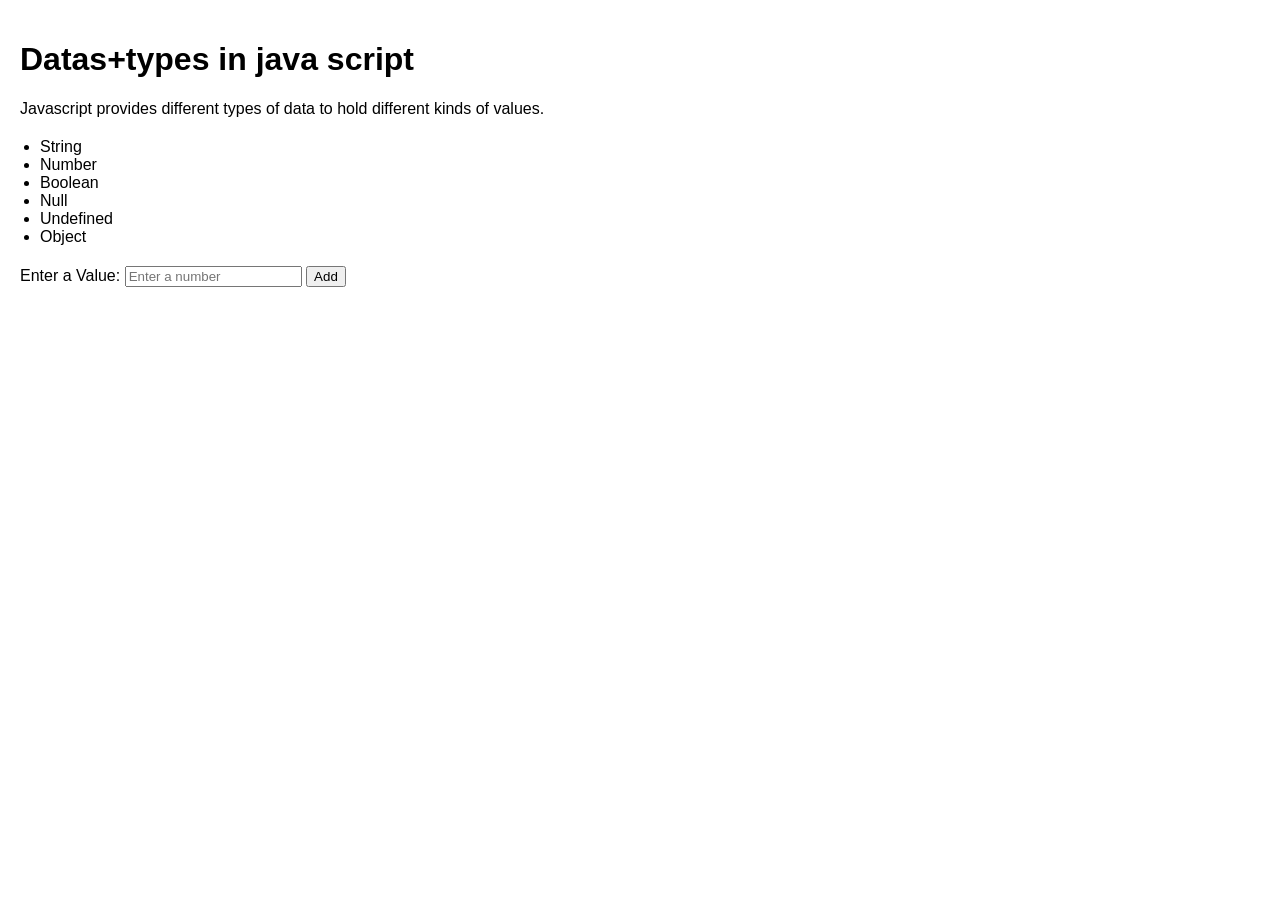
==== index.html @ fb8b7d82 "Create a div class in body" ====
<!DOCTYPE html>
<html lang="en">
<head>
    <meta charset="UTF-8">
    <meta name="viewport" content="width=device-width, initial-scale=1.0">
    <title>Document</title>
    <link rel="stylesheet" href="style.css">
    <script>
        var counter=0;
        var startnumber=0;
        function onclickAdd(){
            debugger;
         if (counter==0){
             startnumber=parseInt(document.getElementById("txtstartnumber").value);

         }
         counter=counter+1;
         startnumber = startnumber + 1;
            document.getElementById("result").innerHTML=startnumber;
        }
        function onchangeAdd(){
            debugger
        counter=0;
        }
        
    </script>
</head>

<body>
    <h1>Datas+types in java script</h1>
    <P>Javascript provides different types of data to hold different kinds of values.</P>
   
    <ul class="datatypes">
        <li> String</li>
        <li>Number</li>
        <li>Boolean</li>
        <li>Null</li>
        <li>Undefined</li>
        <li>Object</li>
    </ul>  
    <label>
        Enter a Value:
    </label>
    <input type="text" id="txtstartnumber" placeholder="Enter a number" onchange="onchangeAdd()">
    <button  id="btnAdd" onclick="onclickAdd()">Add</button>
   
</body>
</html>
---- style.css ----
body{
   
    font-family: Arial, sans-serif;
    margin: 0;
    padding: 20px;

}
.datatypes{
   padding-left: 20px;
    margin-top: 20px;
    margin-bottom: 20px;
}
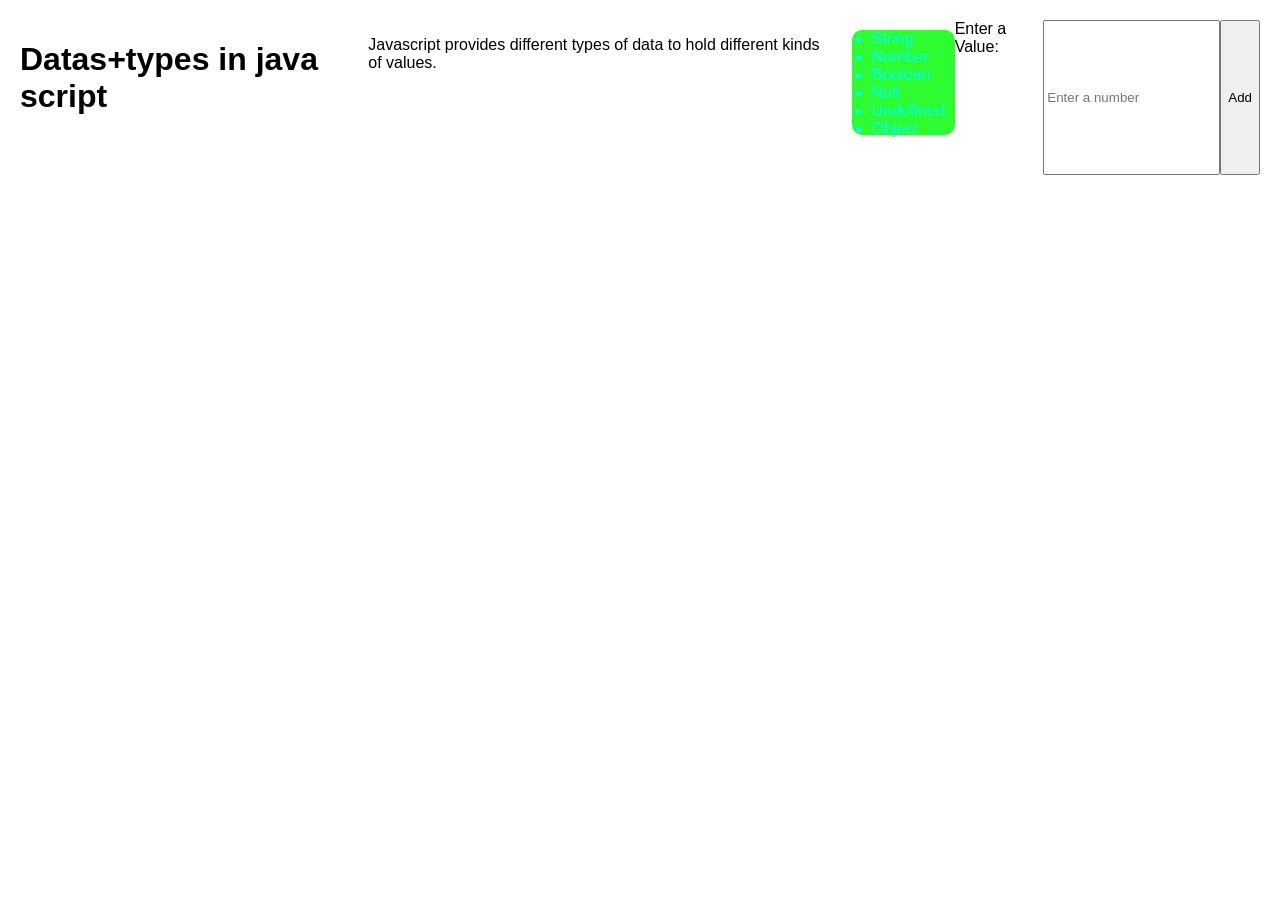
==== commit cbd4bad7: "Create the class in Label" ====
--- a/index.html
+++ b/index.html
@@ -38,7 +38,7 @@
         <li>Undefined</li>
         <li>Object</li>
     </ul>  
-    <label>
+    <label class="order">
         Enter a Value:
     </label>
     <input type="text" id="txtstartnumber" placeholder="Enter a number" onchange="onchangeAdd()">
--- a/style.css
+++ b/style.css
@@ -3,10 +3,25 @@
     font-family: Arial, sans-serif;
     margin: 0;
     padding: 20px;
-
+    display: flex;
 }
 .datatypes{
    padding-left: 20px;
-    margin-top: 20px;
-    margin-bottom: 20px;
+    margin-top: 10px;
+    margin-bottom: 40px;
+    padding-right: 10px;
+    margin-left: 20px;
+    border-radius: 10px;
+    background-color: #2efc31;          
+    height: 95px;
+
+    border-top: 20px;
+    border-color: rgb(16, 2, 2);
+    border-left: 20px;
+    padding-bottom: 10px;
+    color:aqua;
+    
+}
+.order{
+  
 }
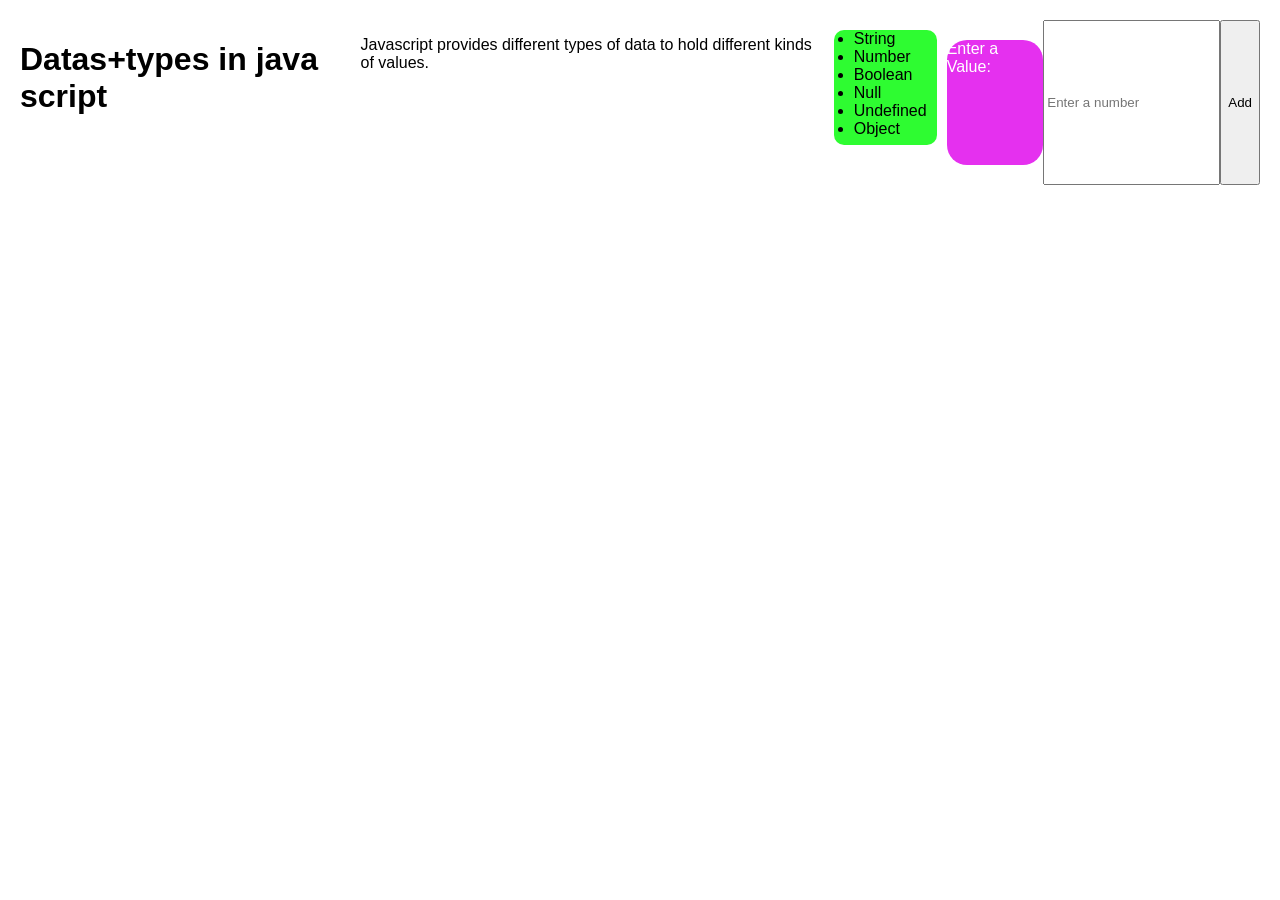
==== commit bf4eebc8: "Add a class to startnumber" ====
--- a/index.html
+++ b/index.html
@@ -41,7 +41,7 @@
     <label class="order">
         Enter a Value:
     </label>
-    <input type="text" id="txtstartnumber" placeholder="Enter a number" onchange="onchangeAdd()">
+    <input  class="startnumber" type="text" id="txtstartnumber" placeholder="Enter a number" onchange="onchangeAdd()">
     <button  id="btnAdd" onclick="onclickAdd()">Add</button>
    
 </body>
--- a/style.css
+++ b/style.css
@@ -14,14 +14,28 @@
     border-radius: 10px;
     background-color: #2efc31;          
     height: 95px;
-
     border-top: 20px;
     border-color: rgb(16, 2, 2);
     border-left: 20px;
-    padding-bottom: 10px;
-    color:aqua;
+    padding-bottom: 20px;
+   
     
 }
 .order{
+    margin-top: 20px;
+    border-radius: 20px;
+    background-color: #e530ef;
+    margin-bottom: 20px;
+    border-top: 30px;
+    border-color: rgb(16, 2, 2);
+    padding-right: 10px;
+    margin-left: 10px;
+    border-left: 30px;
+    padding-bottom: 20px;
+    color: white;
+    border-bottom: 20px;
+    
+}
+.startnumber{
   
 }
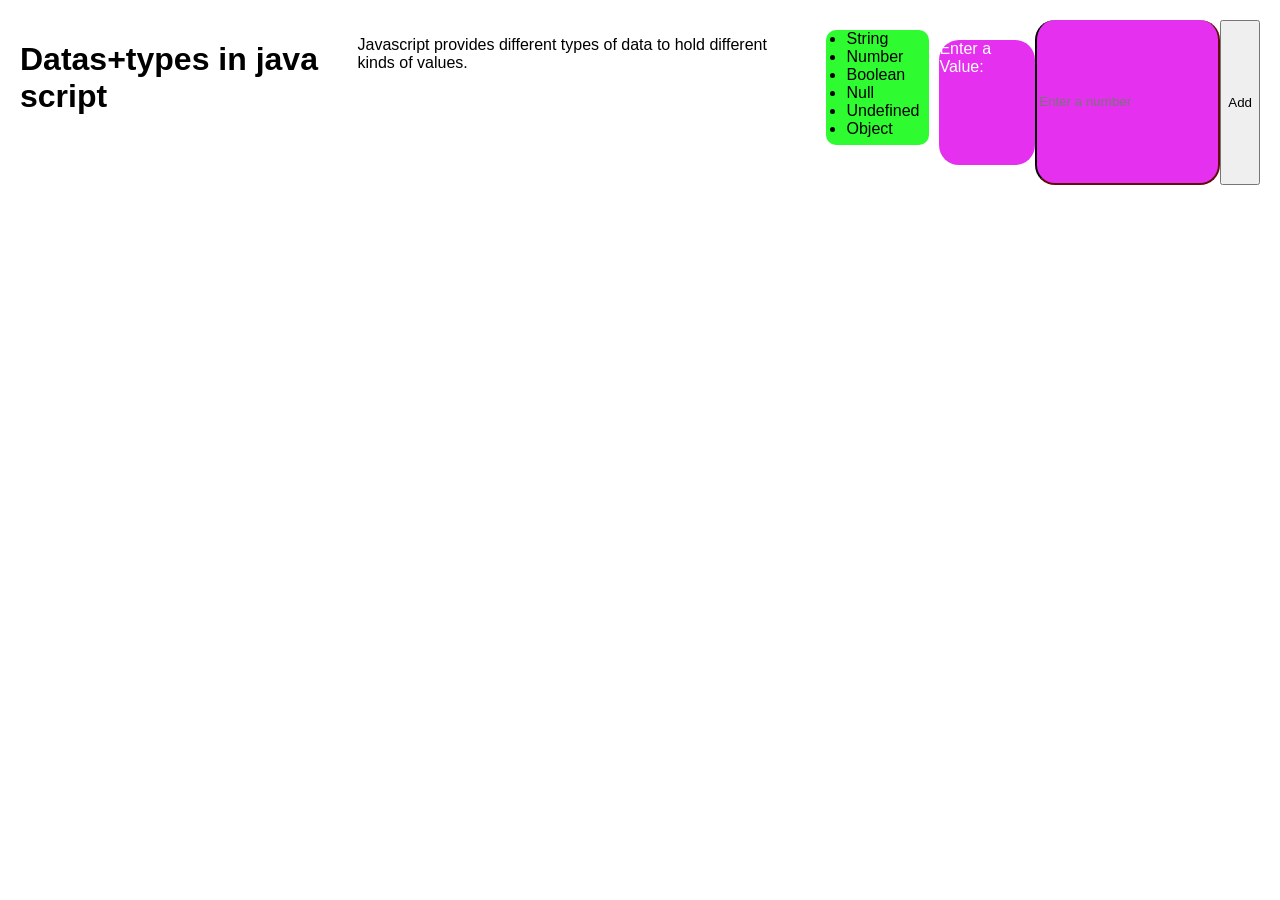
==== commit 05b741f8: "Add a break tag" ====
--- a/index.html
+++ b/index.html
@@ -38,9 +38,11 @@
         <li>Undefined</li>
         <li>Object</li>
     </ul>  
+    <br>
     <label class="order">
         Enter a Value:
     </label>
+    <br>
     <input  class="startnumber" type="text" id="txtstartnumber" placeholder="Enter a number" onchange="onchangeAdd()">
     <button  id="btnAdd" onclick="onclickAdd()">Add</button>
    
--- a/style.css
+++ b/style.css
@@ -37,5 +37,10 @@
     
 }
 .startnumber{
-  
+    border-radius: 20px;
+     background-color: #e530ef;
+        border-top: 30px;
+        border-color: rgb(16, 2, 2);
+        padding-right: 10px;
+        
 }
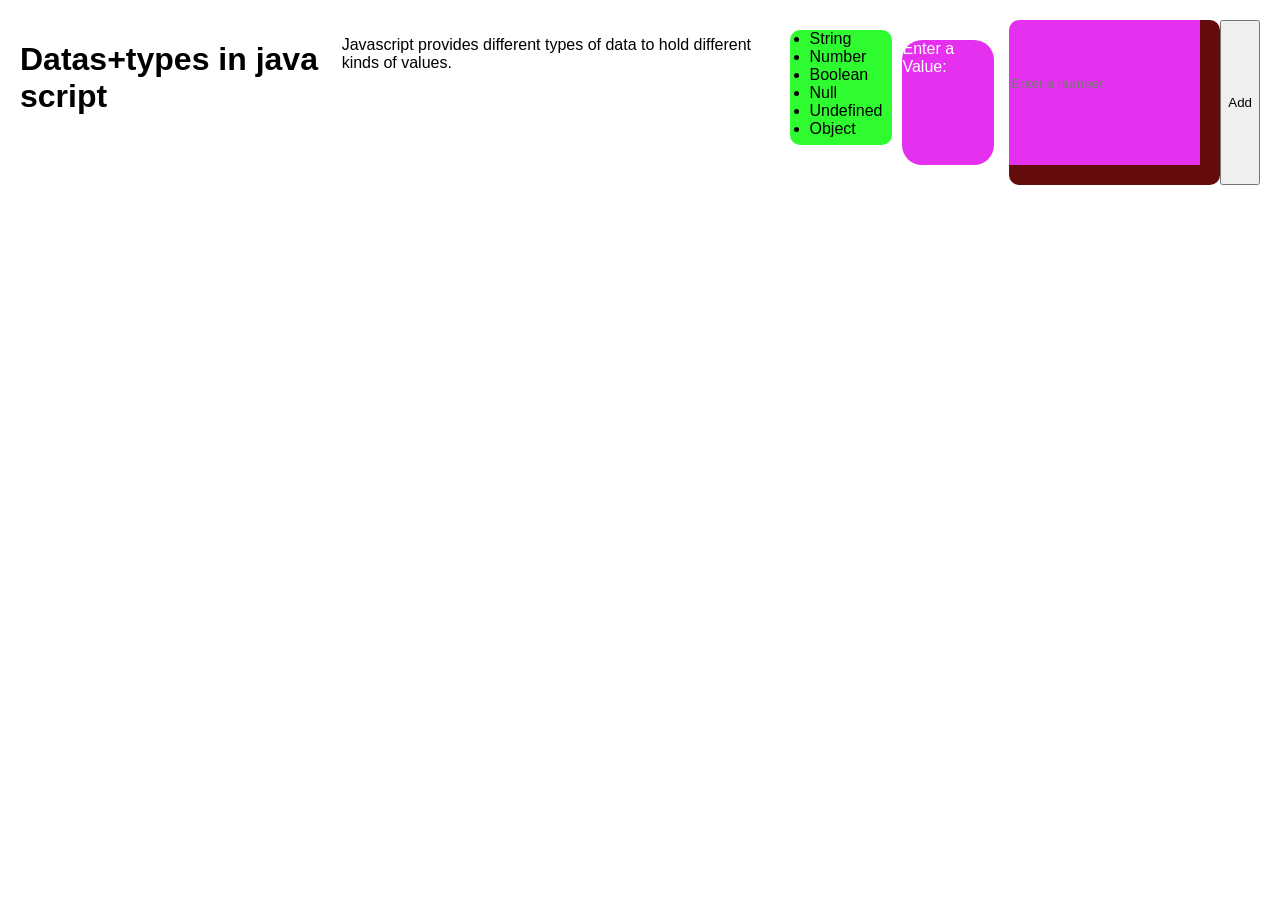
==== commit 4293cace: "Remove the padding-bottom" ====
--- a/index.html
+++ b/index.html
@@ -28,8 +28,9 @@
 
 <body>
     <h1>Datas+types in java script</h1>
+    
     <P>Javascript provides different types of data to hold different kinds of values.</P>
-   
+    
     <ul class="datatypes">
         <li> String</li>
         <li>Number</li>
--- a/style.css
+++ b/style.css
@@ -31,16 +31,21 @@
     padding-right: 10px;
     margin-left: 10px;
     border-left: 30px;
-    padding-bottom: 20px;
+
     color: white;
     border-bottom: 20px;
     
 }
 .startnumber{
-    border-radius: 20px;
+    border-radius: 10px;
      background-color: #e530ef;
         border-top: 30px;
         border-color: rgb(16, 2, 2);
-        padding-right: 10px;
-        
+        padding-right: 20px;
+        margin-left: 15px;
+        border-left: 20px;
+        padding-bottom: 20px;
+        color: white;
+        border-width: 20px;
+
 }
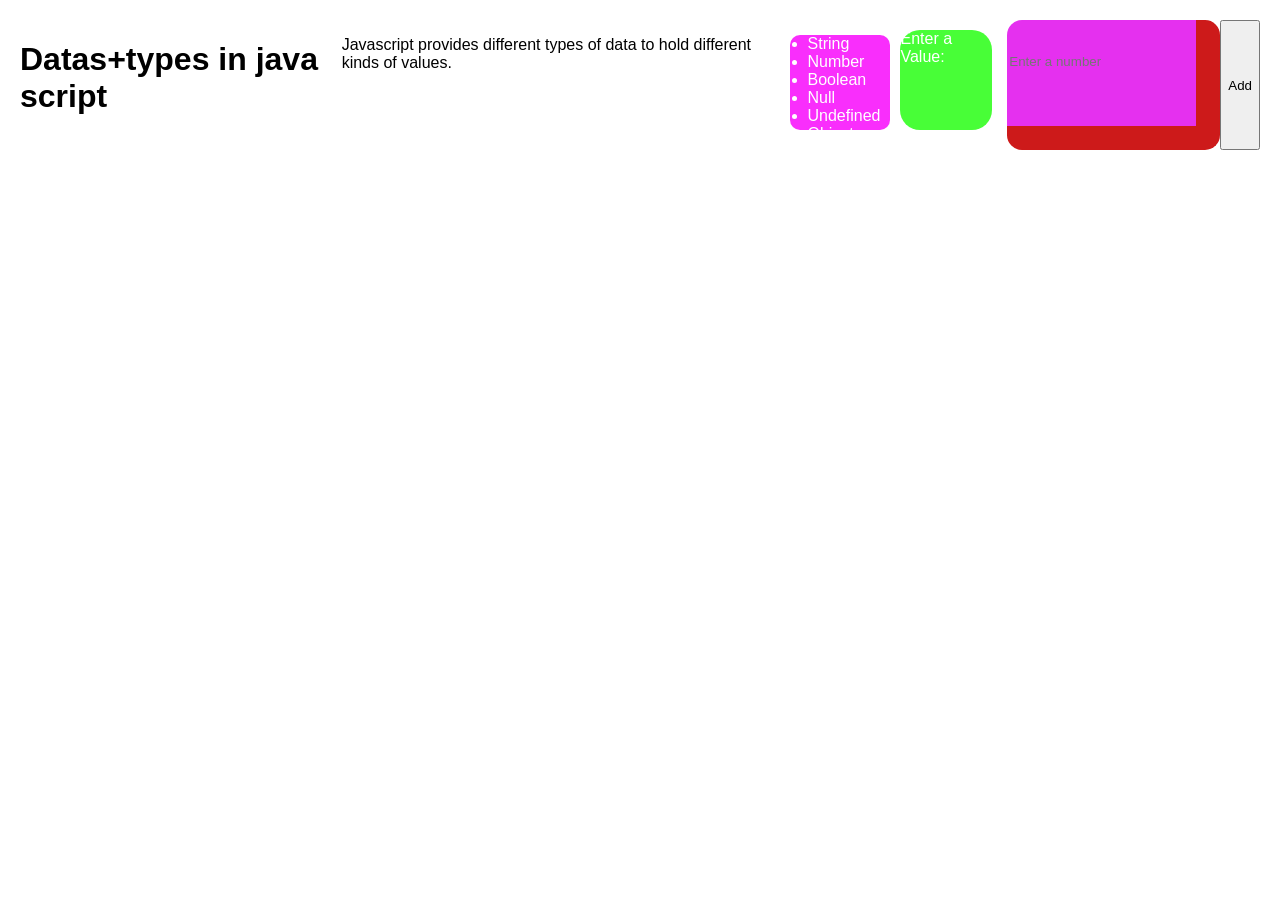
==== commit 21cc58a7: "Feat(Dairy):implement the Dairy Html Code" ====
--- a/index.html
+++ b/index.html
@@ -29,6 +29,7 @@
 <body>
     <h1>Datas+types in java script</h1>
     
+    
     <P>Javascript provides different types of data to hold different kinds of values.</P>
     
     <ul class="datatypes">
--- a/style.css
+++ b/style.css
@@ -6,46 +6,48 @@
     display: flex;
 }
 .datatypes{
-   padding-left: 20px;
-    margin-top: 10px;
-    margin-bottom: 40px;
+   padding-left: 18px;
+    margin-top: 15px;
+    margin-bottom: 20px;
     padding-right: 10px;
     margin-left: 20px;
     border-radius: 10px;
-    background-color: #2efc31;          
-    height: 95px;
-    border-top: 20px;
+    background-color: #f92efc;          
+    height: 85px;
+    border-top: 15px;
     border-color: rgb(16, 2, 2);
     border-left: 20px;
-    padding-bottom: 20px;
+    padding-bottom: 10px;
+    color: white;
+    border-width: 20px;  
    
     
 }
 .order{
-    margin-top: 20px;
+    margin-top: 10px;
     border-radius: 20px;
-    background-color: #e530ef;
+    background-color: #48fe37;
     margin-bottom: 20px;
     border-top: 30px;
     border-color: rgb(16, 2, 2);
     padding-right: 10px;
     margin-left: 10px;
     border-left: 30px;
-
+    padding-bottom: 25px;
     color: white;
     border-bottom: 20px;
     
 }
 .startnumber{
-    border-radius: 10px;
+       border-radius: 15px;
      background-color: #e530ef;
         border-top: 30px;
-        border-color: rgb(16, 2, 2);
-        padding-right: 20px;
+        border-color: rgb(205, 26, 26);
+        padding-right: 18px;
         margin-left: 15px;
         border-left: 20px;
-        padding-bottom: 20px;
+        padding-bottom: 24px;
         color: white;
-        border-width: 20px;
+        border-width: 24px;
 
 }
